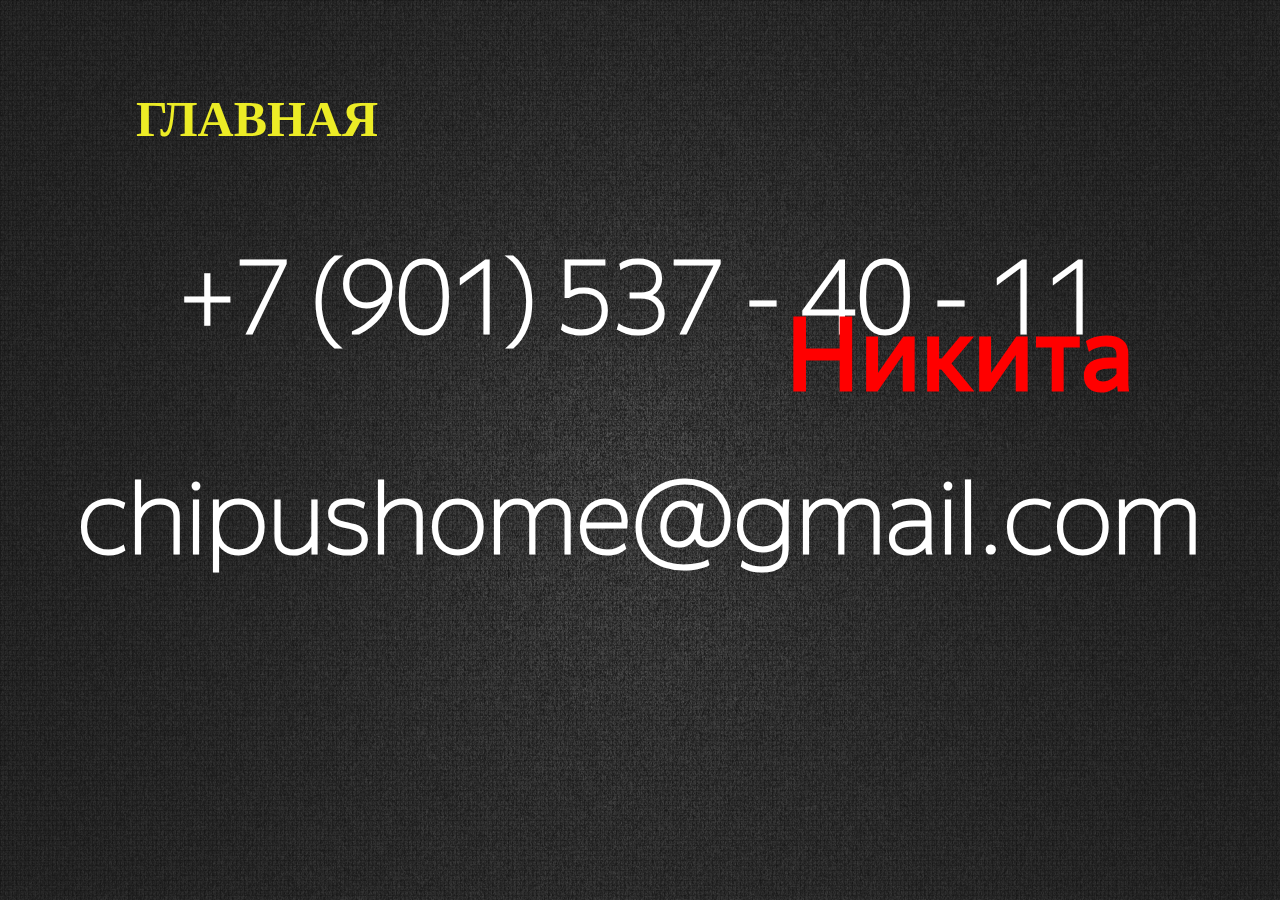
==== html/contacts.html @ 4661b2f4 "Каркас сайта" ====
<!DOCTYPE html>
<html lang="ru" dir="ltr">
  <head>
    <meta charset="utf-8">
    <title>Контакты</title>
    <link rel="stylesheet" href="../css/contacts.css">

  </head>
  <body>
    <img id="main" src="../img/projectFon.jpg" alt="Заставка">
    <div class="box1">

      <h1><a href="../index.html">ГЛАВНАЯ</a></h1>
    </div>
    <div class="box2">
      <h1>+7 (901) 537 - 40 - 11</h1>
      <h2>Никита</h2>
    </div>
    <div class="box3">
      <h1>chipushome@gmail.com</h1>
    </div>
    
  </body>
</html>
---- css/contacts.css ----
@font-face {
  font-family: Mistral; /* Гарнитура шрифта */
  src: url(../fonts/Mistral Regular.ttf); /* Путь к файлу со шрифтом */
}
@font-face {
  font-family: Medium;
  src: url(../fonts/YandexSansText-Medium.ttf)
}
@font-face {
  font-family: light;
  src: url(../fonts/YandexSansText-Thin.ttf)
}
@font-face {
  font-family: Regular;
  src: url(../fonts/YandexSansText-Regular.ttf)
}
img{
  position: fixed;
  width: 100vw;
  height: 100vh;
  left: 0;
  top: 0;
}
a{
  text-decoration: none;
}
.box1{
  margin-left: 10vw;
  margin-top: 10vh;
}
.box1 h1 a{
  position: relative;
  z-index: 5;
  font-family: Mistral;
  font-size: 50px;
  color: #ECEC26;
}
.box1 h1:hover{
  text-shadow: #ECEC26 0 0 50px;
}
.box2{
  display: flex;
  justify-content: center;
  align-items: center;
  flex-direction: column;
}
.box2 h1{
  position: relative;
  z-index: 5;

  font-family: light;
  font-size: 100px;
  color: #FFFFFF;
}
.box2 h2{
  margin-left: 50vw;
  margin-top: -15vh;
  position: relative;
  z-index: 5;
  font-family: Regular;
  font-size: 100px;
  color: #FF0000;
}
.box3{
  display: flex;
  justify-content: center;
  align-items: center;
  flex-direction: column;
}
.box3 h1{
  position: relative;
  z-index: 5;
  margin-top: -5vh;
  font-family: light;
  font-size: 100px;
  color: #FFFFFF;
}
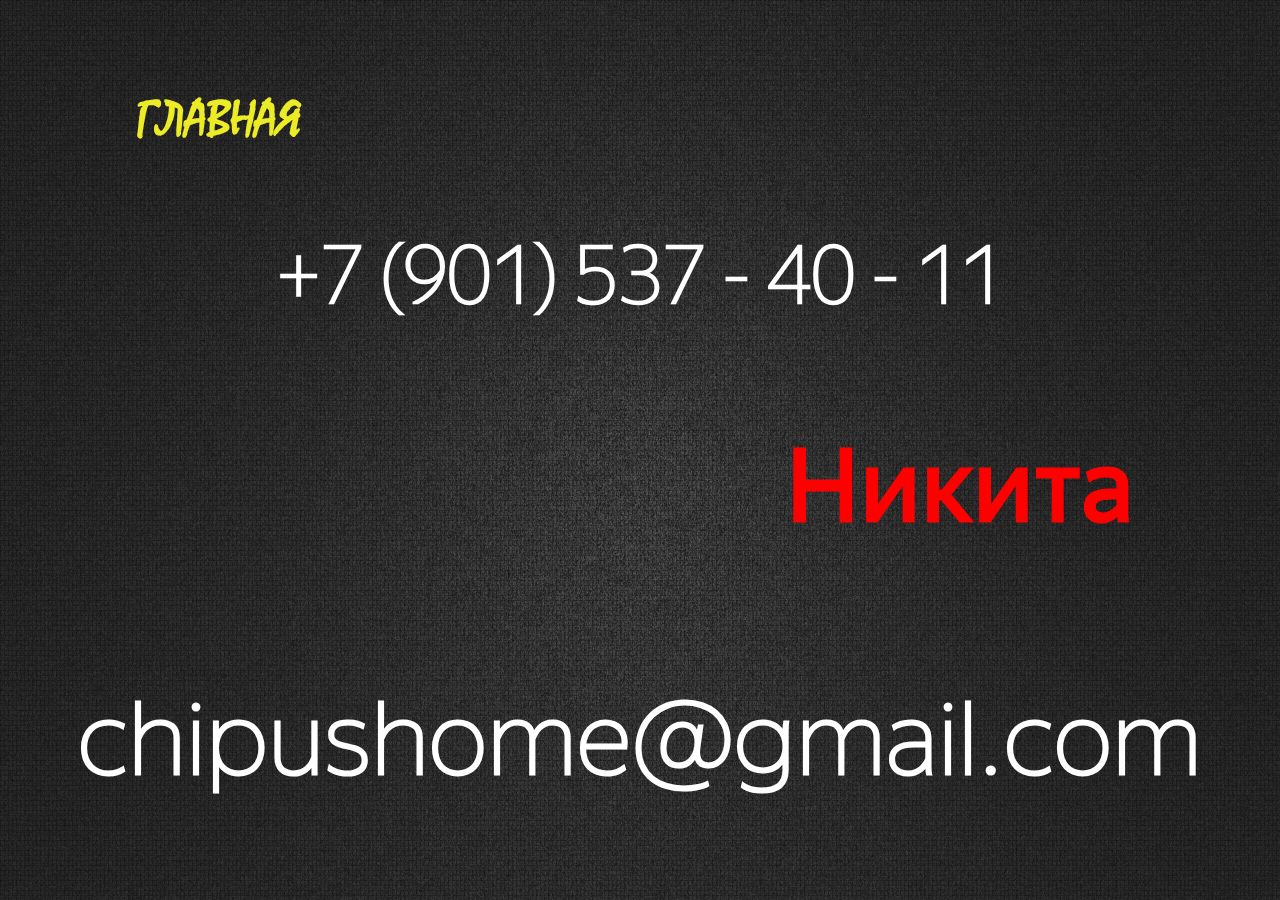
==== commit 9093edd4: "media-main." ====
--- a/html/contacts.html
+++ b/html/contacts.html
@@ -2,6 +2,7 @@
 <html lang="ru" dir="ltr">
   <head>
     <meta charset="utf-8">
+    
     <title>Контакты</title>
     <link rel="stylesheet" href="../css/contacts.css">
 
@@ -19,6 +20,6 @@
     <div class="box3">
       <h1>chipushome@gmail.com</h1>
     </div>
-    
+
   </body>
 </html>
--- a/css/contacts.css
+++ b/css/contacts.css
@@ -1,6 +1,6 @@
 @font-face {
   font-family: Mistral; /* Гарнитура шрифта */
-  src: url(../fonts/Mistral Regular.ttf); /* Путь к файлу со шрифтом */
+  src: url(../fonts/mistralregular.ttf); /* Путь к файлу со шрифтом */
 }
 @font-face {
   font-family: Medium;
@@ -75,3 +75,73 @@
   font-size: 100px;
   color: #FFFFFF;
 }
+@media (max-width: 1720px) {
+  .box2 h2{
+
+    margin-top: 5vh;
+  }
+  .box3 h1{
+
+    margin-top: 5vh;
+  }
+}
+@media (max-width: 1920px) {
+  .box2 h2{
+
+    margin-top: 5vh;
+  }
+  .box3 h1{
+
+    margin-top: 5vh;
+  }
+}
+@media (max-width: 2220px) {
+  .box2 h2{
+
+    margin-top: 5vh;
+  }
+  .box3 h1{
+
+    margin-top: 5vh;
+  }
+}
+@media (max-width: 1360px) {
+  .box2 h2{
+
+    margin-top: 5vh;
+  }
+  .box3 h1{
+
+    margin-top: 5vh;
+  }
+}
+@media (max-width: 1270px) {
+  .box2 h2{
+    font-size: 80px;
+    margin-top: 3vh;
+  }
+  .box3 h1{
+    font-size: 80px;
+    margin-top: 3vh;
+  }
+}
+.box2 h1{
+
+  font-size: 80px;
+
+}
+@media (max-width: 1000px) {
+  .box2 h2{
+    font-size: 80px;
+    margin-top: 3vh;
+  }
+  .box3 h1{
+    font-size: 80px;
+    margin-top: 3vh;
+  }
+  .box1 h1{
+
+    font-size: 80px;
+
+  }
+}
